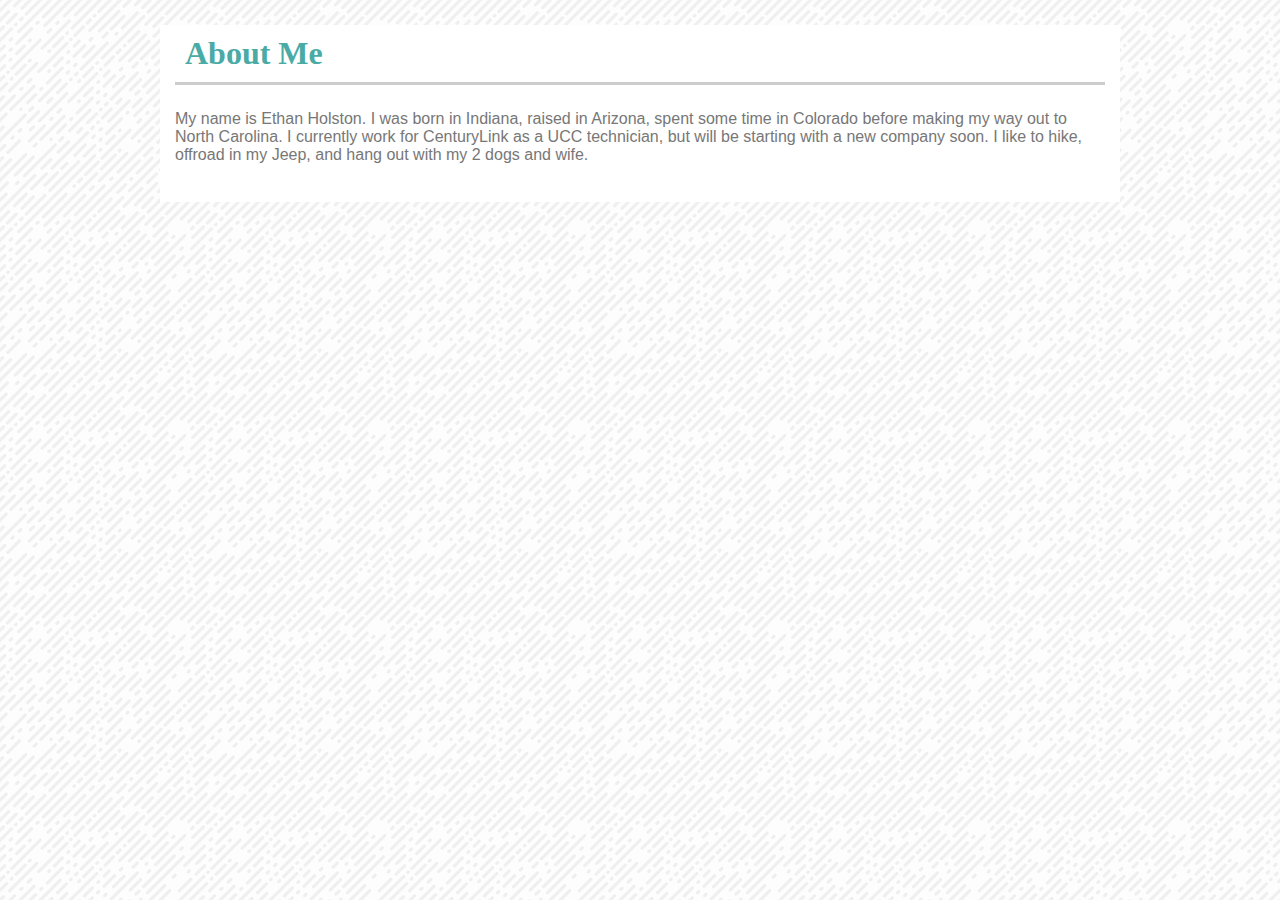
==== index.html @ 5f7c37c5 "added some content" ====
<!DOCTYPE html>
<html lang="en-us"></html>

<head>
    <link rel="stylesheet" href="assets/css/style.css">
    <title>Ethan Holston</title>
</head>

<body>
    <h1 >About Me</h1>
    <p>My name is Ethan Holston. I was born in Indiana, raised in Arizona, spent some time in Colorado before making my way out to North Carolina. I currently work for CenturyLink as a UCC technician, but will be starting with a new company soon. I like to hike, offroad in my Jeep, and hang out with my 2 dogs and wife. </p>
    <br>
    
</body>

</html>
---- assets/css/style.css ----
html {
    background-image: url(../images/funky-lines.png);
}

h1{
color: #4aaaa5;
font-family: 'Georgia', Times, Times New Roman, serif;
border-bottom: 3px solid #cccccc;
padding: 10px;
margin: 25px 15px 20px 15px
}

body{
    background-color: white;
    color: #777777;
    width: 960px;
    margin-left: auto;
    margin-right: auto;
    font-family: 'Arial', 'Helvetica Neue', Helvetica, sans-serif;
}

p{
    margin: 25px 15px 20px 15px;
}
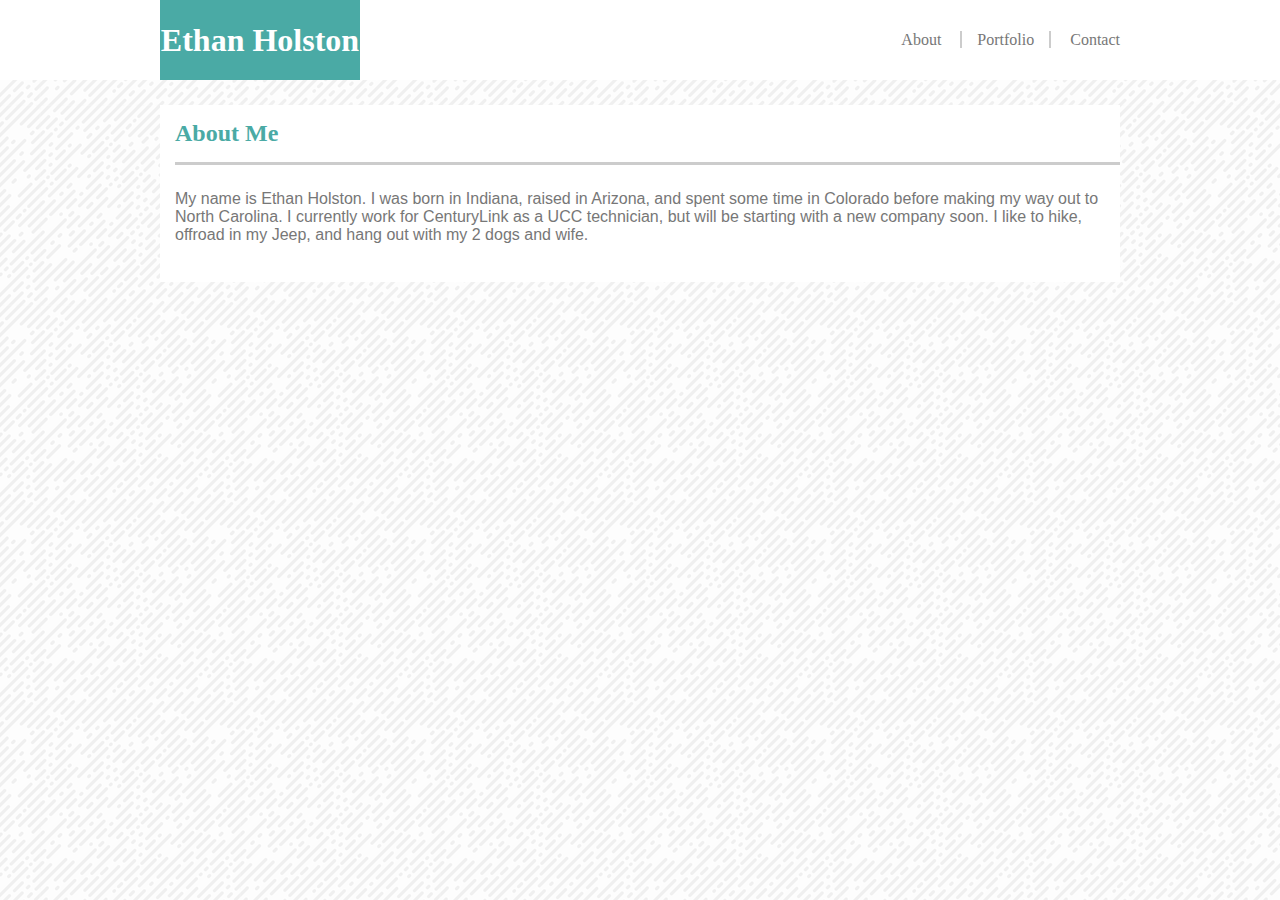
==== commit 505e9313: "completed home page" ====
--- a/index.html
+++ b/index.html
@@ -6,11 +6,23 @@
     <title>Ethan Holston</title>
 </head>
 
+<nav>
+    <div class="navbar">
+        <h1>Ethan Holston</h1>
+        <ul class="navlinks">
+            <li><a id="home" href="index.html">About</a></li>
+            <li><a id="portfolio" href="portfolio.html">Portfolio</a></li>
+            <li><a id="contact" href="contact.html">Contact</a></li>
+        </ul> 
+    </div>
+</nav>
+
 <body>
-    <h1 >About Me</h1>
-    <p>My name is Ethan Holston. I was born in Indiana, raised in Arizona, spent some time in Colorado before making my way out to North Carolina. I currently work for CenturyLink as a UCC technician, but will be starting with a new company soon. I like to hike, offroad in my Jeep, and hang out with my 2 dogs and wife. </p>
+    <div class="maincontent">
+    <h2 >About Me</h2>
+    <p>My name is Ethan Holston. I was born in Indiana, raised in Arizona, and spent some time in Colorado before making my way out to North Carolina. I currently work for CenturyLink as a UCC technician, but will be starting with a new company soon. I like to hike, offroad in my Jeep, and hang out with my 2 dogs and wife. </p>
     <br>
-    
+    </div>
 </body>
 
 </html>--- a/assets/css/style.css
+++ b/assets/css/style.css
@@ -1,24 +1,114 @@
-html {
-    background-image: url(../images/funky-lines.png);
+h2{
+    color: #4aaaa5;
+    font-family: 'Georgia', Times, Times New Roman, serif;
+    border-bottom: 3px solid #cccccc;
+    /* padding: 10px; */
+    margin: 25px 0 0 15px;
+    padding-top: 15px;
+    padding-bottom: 15px;
+}
+
+nav{
+    background-color: white;
+    width: 100%;
+    position: fixed;
+    height: 80px;
+    top: 0;
+    left: 0;
+}
+
+
+
+.navbar{
+    width: 960px;
+    margin-left: auto;
+    margin-right: auto;
+    position: relative;
+    line-height: 80px;
 }
 
 h1{
-color: #4aaaa5;
-font-family: 'Georgia', Times, Times New Roman, serif;
-border-bottom: 3px solid #cccccc;
-padding: 10px;
-margin: 25px 15px 20px 15px
+    position: relative;
+    color: white;
+    font-family: 'Georgia', Times, Times New Roman, serif;
+    width: 200px;
+    text-align: center;
+    background-color: #4aaaa5;
+    float: left;
+    margin: 0;
+}
+
+.navlinks{
+    list-style-type: none;
+    margin: 0;
+    padding: 0;
+    float: right;
+   
+}
+
+a{
+    color: #777777;
+    text-decoration: none;
+}
+
+li{
+    display: inline;
+}
+
+#home{
+    padding-right: 15px;
+}
+
+#contact{
+    padding-left: 15px;
+}
+
+#portfolio{
+    border-right: 2px solid #cccccc;
+    border-left: 2px solid #cccccc;
+    padding-right: 15px;
+    padding-left: 15px;
 }
 
 body{
+    background-image: url(../images/funky-lines.png);
     background-color: white;
-    color: #777777;
+    background-position: center;
+    
+}
+
+p{
+    margin: 25px 15px 20px 15px;
+}
+
+.maincontent{
+    background-color: white;
     width: 960px;
     margin-left: auto;
     margin-right: auto;
     font-family: 'Arial', 'Helvetica Neue', Helvetica, sans-serif;
+    color: #777777;
+    position: relative;
+    top: 80px;
 }
 
-p{
-    margin: 25px 15px 20px 15px;
-}+/* #home{
+    float: right;
+    border-right: 2px solid #cccccc;
+    margin-right: 10px;
+    padding-right: 10px;
+}
+
+#portfolio{
+    float: right;
+    border-right: 2px solid #cccccc;
+    margin-right: 10px;
+    padding-right: 10px;
+}
+
+#contact{
+    float: right;
+    border-right: 2px solid #cccccc;
+    margin-right: 10px;
+    padding-right: 10px;
+} */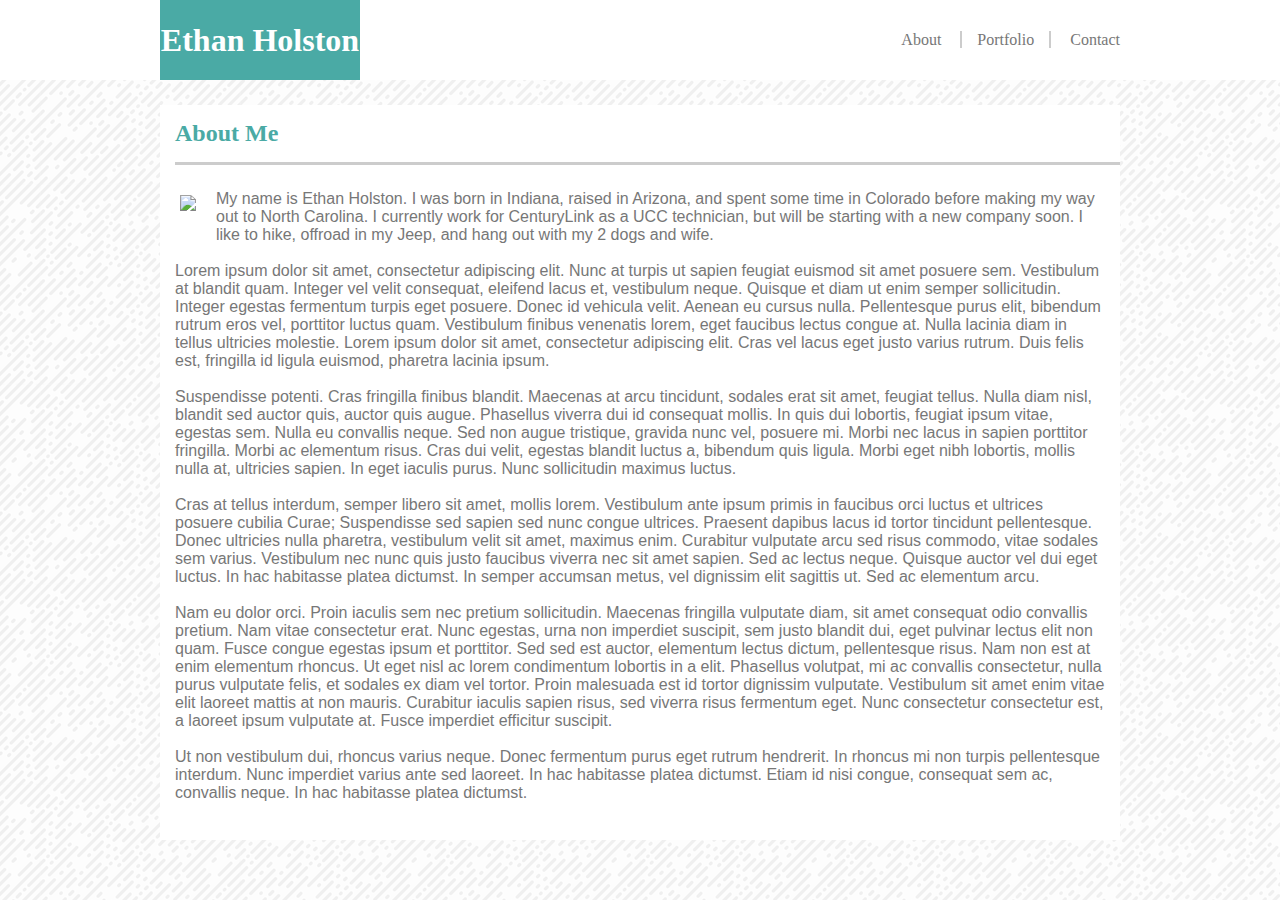
==== commit 57b4306f: "finished home page content" ====
--- a/index.html
+++ b/index.html
@@ -20,7 +20,17 @@
 <body>
     <div class="maincontent">
     <h2 >About Me</h2>
-    <p>My name is Ethan Holston. I was born in Indiana, raised in Arizona, and spent some time in Colorado before making my way out to North Carolina. I currently work for CenturyLink as a UCC technician, but will be starting with a new company soon. I like to hike, offroad in my Jeep, and hang out with my 2 dogs and wife. </p>
+    <a id="pic" href="https://placeholder.com"><img src="http://via.placeholder.com/200x200"></a>
+    <p>My name is Ethan Holston. I was born in Indiana, raised in Arizona, and spent some time in Colorado before making my way out to North Carolina. I currently work for CenturyLink as a UCC technician, but will be starting with a new company soon. I like to hike, offroad in my Jeep, and hang out with my 2 dogs and wife. <br><br>
+            Lorem ipsum dolor sit amet, consectetur adipiscing elit. Nunc at turpis ut sapien feugiat euismod sit amet posuere sem. Vestibulum at blandit quam. Integer vel velit consequat, eleifend lacus et, vestibulum neque. Quisque et diam ut enim semper sollicitudin. Integer egestas fermentum turpis eget posuere. Donec id vehicula velit. Aenean eu cursus nulla. Pellentesque purus elit, bibendum rutrum eros vel, porttitor luctus quam. Vestibulum finibus venenatis lorem, eget faucibus lectus congue at. Nulla lacinia diam in tellus ultricies molestie. Lorem ipsum dolor sit amet, consectetur adipiscing elit. Cras vel lacus eget justo varius rutrum. Duis felis est, fringilla id ligula euismod, pharetra lacinia ipsum. <br><br>
+            
+            Suspendisse potenti. Cras fringilla finibus blandit. Maecenas at arcu tincidunt, sodales erat sit amet, feugiat tellus. Nulla diam nisl, blandit sed auctor quis, auctor quis augue. Phasellus viverra dui id consequat mollis. In quis dui lobortis, feugiat ipsum vitae, egestas sem. Nulla eu convallis neque. Sed non augue tristique, gravida nunc vel, posuere mi. Morbi nec lacus in sapien porttitor fringilla. Morbi ac elementum risus. Cras dui velit, egestas blandit luctus a, bibendum quis ligula. Morbi eget nibh lobortis, mollis nulla at, ultricies sapien. In eget iaculis purus. Nunc sollicitudin maximus luctus. <br><br>
+            
+            Cras at tellus interdum, semper libero sit amet, mollis lorem. Vestibulum ante ipsum primis in faucibus orci luctus et ultrices posuere cubilia Curae; Suspendisse sed sapien sed nunc congue ultrices. Praesent dapibus lacus id tortor tincidunt pellentesque. Donec ultricies nulla pharetra, vestibulum velit sit amet, maximus enim. Curabitur vulputate arcu sed risus commodo, vitae sodales sem varius. Vestibulum nec nunc quis justo faucibus viverra nec sit amet sapien. Sed ac lectus neque. Quisque auctor vel dui eget luctus. In hac habitasse platea dictumst. In semper accumsan metus, vel dignissim elit sagittis ut. Sed ac elementum arcu. <br><br>
+            
+            Nam eu dolor orci. Proin iaculis sem nec pretium sollicitudin. Maecenas fringilla vulputate diam, sit amet consequat odio convallis pretium. Nam vitae consectetur erat. Nunc egestas, urna non imperdiet suscipit, sem justo blandit dui, eget pulvinar lectus elit non quam. Fusce congue egestas ipsum et porttitor. Sed sed est auctor, elementum lectus dictum, pellentesque risus. Nam non est at enim elementum rhoncus. Ut eget nisl ac lorem condimentum lobortis in a elit. Phasellus volutpat, mi ac convallis consectetur, nulla purus vulputate felis, et sodales ex diam vel tortor. Proin malesuada est id tortor dignissim vulputate. Vestibulum sit amet enim vitae elit laoreet mattis at non mauris. Curabitur iaculis sapien risus, sed viverra risus fermentum eget. Nunc consectetur consectetur est, a laoreet ipsum vulputate at. Fusce imperdiet efficitur suscipit. <br><br>
+            
+            Ut non vestibulum dui, rhoncus varius neque. Donec fermentum purus eget rutrum hendrerit. In rhoncus mi non turpis pellentesque interdum. Nunc imperdiet varius ante sed laoreet. In hac habitasse platea dictumst. Etiam id nisi congue, consequat sem ac, convallis neque. In hac habitasse platea dictumst.</p>
     <br>
     </div>
 </body>
--- a/assets/css/style.css
+++ b/assets/css/style.css
@@ -2,7 +2,6 @@
     color: #4aaaa5;
     font-family: 'Georgia', Times, Times New Roman, serif;
     border-bottom: 3px solid #cccccc;
-    /* padding: 10px; */
     margin: 25px 0 0 15px;
     padding-top: 15px;
     padding-bottom: 15px;
@@ -16,7 +15,6 @@
     top: 0;
     left: 0;
 }
-
 
 
 .navbar{
@@ -77,6 +75,13 @@
     
 }
 
+#pic{
+    float: left;
+    position: relative;
+    padding: 20px;
+    margin-top: 10px;
+}
+
 p{
     margin: 25px 15px 20px 15px;
 }
@@ -92,23 +97,3 @@
     top: 80px;
 }
 
-/* #home{
-    float: right;
-    border-right: 2px solid #cccccc;
-    margin-right: 10px;
-    padding-right: 10px;
-}
-
-#portfolio{
-    float: right;
-    border-right: 2px solid #cccccc;
-    margin-right: 10px;
-    padding-right: 10px;
-}
-
-#contact{
-    float: right;
-    border-right: 2px solid #cccccc;
-    margin-right: 10px;
-    padding-right: 10px;
-} */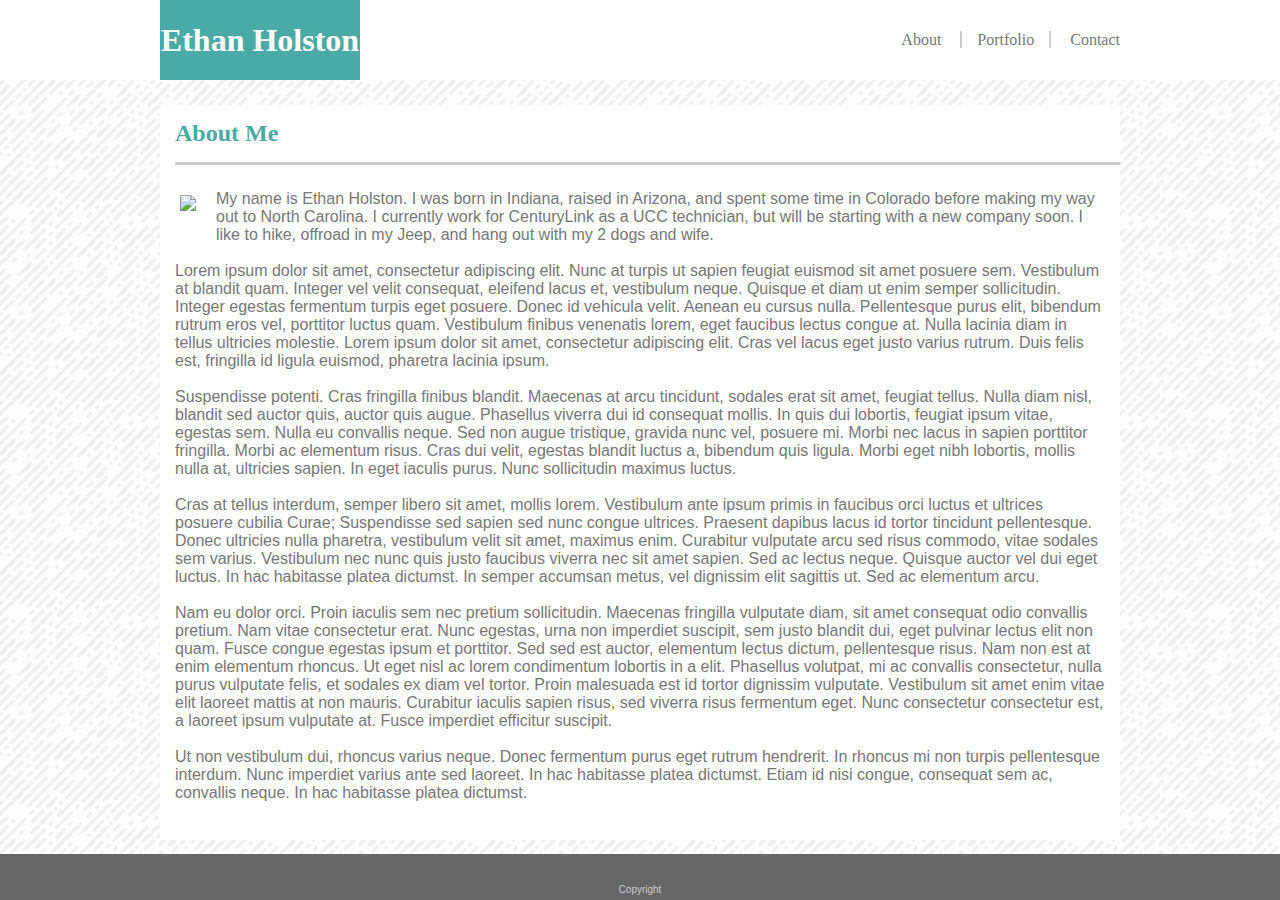
==== commit 3c95ab07: "added footer" ====
--- a/index.html
+++ b/index.html
@@ -3,6 +3,7 @@
 
 <head>
     <link rel="stylesheet" href="assets/css/style.css">
+    <link rel="stylesheet" href="https://use.fontawesome.com/releases/v5.2.0/css/all.css" integrity="sha384-hWVjflwFxL6sNzntih27bfxkr27PmbbK/iSvJ+a4+0owXq79v+lsFkW54bOGbiDQ" crossorigin="anonymous">
     <title>Ethan Holston</title>
 </head>
 
@@ -35,4 +36,8 @@
     </div>
 </body>
 
+<footer>
+    Copyright <i class="far fa-copyright"></i>
+</footer>
+
 </html>--- a/assets/css/style.css
+++ b/assets/css/style.css
@@ -97,3 +97,17 @@
     top: 80px;
 }
 
+footer{
+    background-color: #666666;
+    text-align: center;
+    font-family: 'Arial', 'Helvetica Neue', Helvetica, sans-serif;
+    color: #cccccc;
+    position: fixed;
+    bottom: 0;
+    width: 100%;
+    left: 0;
+    /* line-height: 40px; */
+    font-size: 10px;
+    padding-top: 30px;
+    padding-bottom: 5px;
+}
